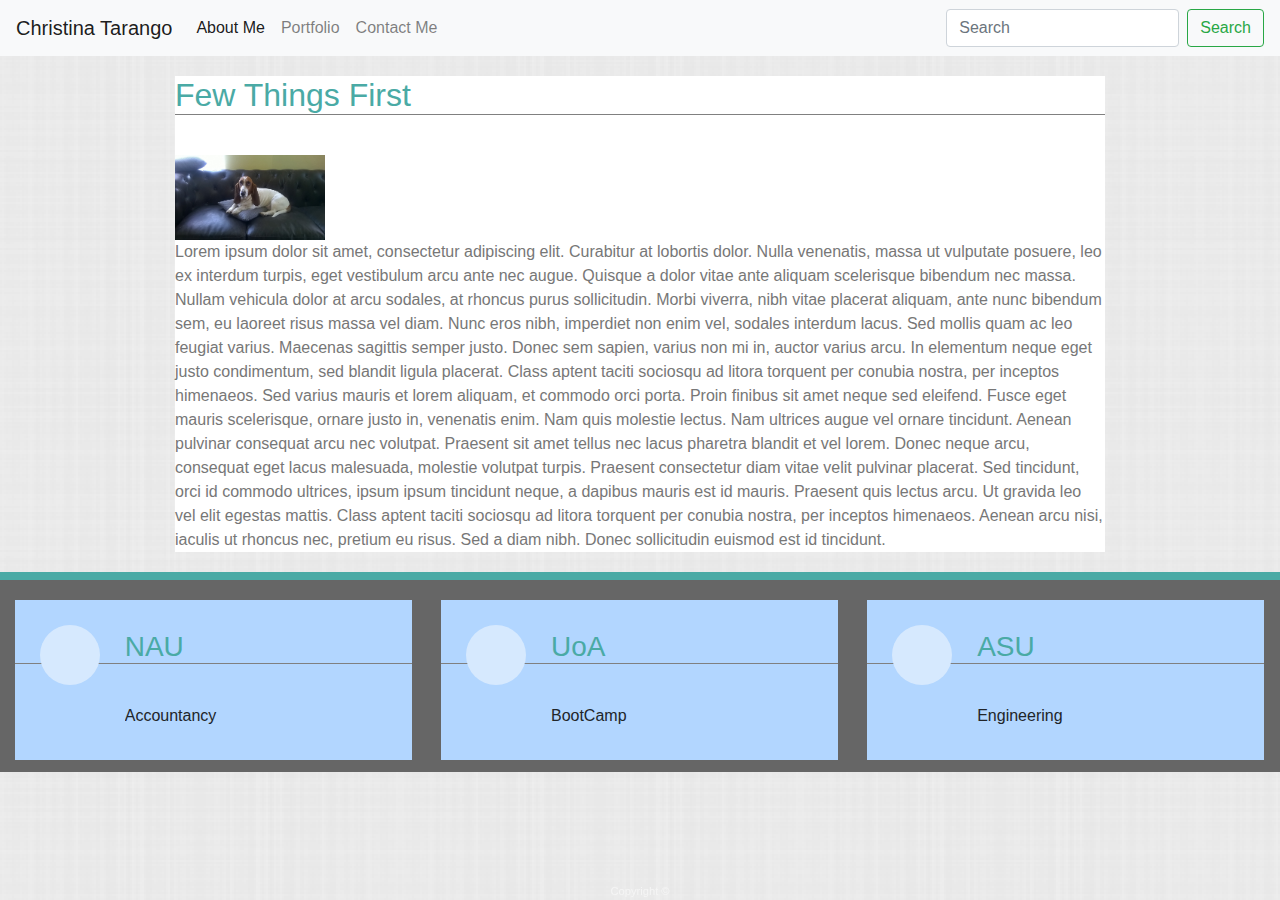
==== index.html @ 3e63846d "base" ====
<!DOCTYPE html>
<html lang='en'>
  <head>
      <title>Basic-Portfolio-CT</title>
    <meta charset="utf-8">
    <meta name="viewport" content="width=device-width, initial-scale=1, shrink-to-fit=yes">
 
    <link rel="stylesheet" href="https://stackpath.bootstrapcdn.com/bootstrap/4.4.1/css/bootstrap.min.css" integrity="sha384-Vkoo8x4CGsO3+Hhxv8T/Q5PaXtkKtu6ug5TOeNV6gBiFeWPGFN9MuhOf23Q9Ifjh" crossorigin="anonymous">
    <script src="https://ajax.googleapis.com/ajax/libs/jquery/3.3.1/jquery.min.js"></script>
    <script src="https://cdnjs.cloudflare.com/ajax/libs/popper.js/1.14.7/umd/popper.min.js"></script>
    <script src="https://stackpath.bootstrapcdn.com/bootstrap/4.3.1/js/bootstrap.min.js"></script>
    <link rel='stylesheet' href='assets/css/style.css'/>
  </head>
  <body>
<div class="menu">
  <nav class="navbar navbar-expand-lg navbar-light bg-light">
    <a class="navbar-brand" href="#">Christina Tarango</a>
    <button class="navbar-toggler" type="button" data-toggle="collapse" data-target="#navbarTogglerDemo02" aria-controls="navbarTogglerDemo02" aria-expanded="false" aria-label="Toggle navigation">
      <span class="navbar-toggler-icon"></span>
    </button>
  
    <div class="collapse navbar-collapse" id="navbarTogglerDemo02">
      <ul class="navbar-nav mr-auto mt-2 mt-lg-0">
        <li class="nav-item active">
          <a class="nav-link" href="index.html">About Me<span class="sr-only">(current)</span></a>
        </li>
        <li class="nav-item">
          <a class="nav-link" href="portfolio.html">Portfolio</a>
        </li>
        <li class="nav-item">
          <a class="nav-link" href="contact.html">Contact Me</a>
        </li>
      </ul>
      <form class="form-inline my-2 my-lg-0">
        <input class="form-control mr-sm-2" type="search" placeholder="Search">
        <button class="btn btn-outline-success my-2 my-sm-0" type="submit">Search</button>
      </form>
    </div>
  </nav>
</div>

 
    <div class='container-fluid'>

        <div class='page'>
            <div class='content'>
            <h2>Few Things First</h2>
            <div class="thumbnailmain"><img src="assets/images/portfolio-about-me.png" alt="Portfolio About" style="width:150px;"/>   </div>
            
            <p>Lorem ipsum dolor sit amet, consectetur adipiscing elit. Curabitur at lobortis dolor. Nulla venenatis, massa ut vulputate posuere, leo ex interdum turpis, eget vestibulum arcu ante nec augue. Quisque a dolor vitae ante aliquam scelerisque bibendum nec massa. Nullam vehicula dolor at arcu sodales, at rhoncus purus sollicitudin. Morbi viverra, nibh vitae placerat aliquam, ante nunc bibendum sem, eu laoreet risus massa vel diam. Nunc eros nibh, imperdiet non enim vel, sodales interdum lacus. Sed mollis quam ac leo feugiat varius. Maecenas sagittis semper justo. Donec sem sapien, varius non mi in, auctor varius arcu. In elementum neque eget justo condimentum, sed blandit ligula placerat. Class aptent taciti sociosqu ad litora torquent per conubia nostra, per inceptos himenaeos.

              Sed varius mauris et lorem aliquam, et commodo orci porta. Proin finibus sit amet neque sed eleifend. Fusce eget mauris scelerisque, ornare justo in, venenatis enim. Nam quis molestie lectus. Nam ultrices augue vel ornare tincidunt. Aenean pulvinar consequat arcu nec volutpat. Praesent sit amet tellus nec lacus pharetra blandit et vel lorem. Donec neque arcu, consequat eget lacus malesuada, molestie volutpat turpis. Praesent consectetur diam vitae velit pulvinar placerat. Sed tincidunt, orci id commodo ultrices, ipsum ipsum tincidunt neque, a dapibus mauris est id mauris. Praesent quis lectus arcu. Ut gravida leo vel elit egestas mattis. Class aptent taciti sociosqu ad litora torquent per conubia nostra, per inceptos himenaeos. Aenean arcu nisi, 
              iaculis ut rhoncus nec, pretium eu risus. Sed a diam nibh. Donec sollicitudin euismod est id tincidunt. </p>
        </div>
          
          </div>



          </div>
        </div>
    </div>
      </div>
      <div class='footer'>
        <div class='column'>
            <div class='avatar'></div>
            <h3 class='username'>NAU</h3>
            <p class='comment'>Accountancy</p>
          </div>
        <div class='column'>
            <div class='avatar'></div>
            <h3 class='username'>UoA</h3>
            <p class='comment'>BootCamp</p>
          </div>
  <div class='column'>
    <div class='avatar'></div>
    <h3 class='username'>ASU</h3>
    <p class='comment'>Engineering</p>
  </div>
  <div class="copyright">Copyright &copy;</div>
</div>
</body>
</html>
---- assets/css/style.css ----
* {
    margin: 0;
    padding: 0;
    box-sizing: border-box;
  font-family: Arial, Helvetica, sans-serif;
  }
body{
  background-image: url('../images/fabric_plaid_@2X.png');
  background-color: #cccccc;
}
h1,
h2,
h3,
h4,
h5,
h6 {
  color:  #4aaaa5;
  border-bottom: gray;
  margin-bottom: 40px;
  border-bottom-style: solid;
  border-bottom-width: thin;
}


.navbar {
  font-family: Georgia, 'Times New Roman', Times, serif;
  background-color:#ffffff;
  border-color: #cccccc;
}
 
  
 
  .container-fluid {
    max-width: 960px; 
    margin-top: 20px;
    margin-bottom: 20px;
    
    
  }
  .page {
    margin-right: auto;
    margin-left: auto;
    padding-left: 0px;
    padding-right: 0px; 
    display: block;
    background-color: #ffffff;
  }
  .content{
   
    border-color: #dddddd;
    color: #777777;
    width: 100%;
  }

  .footer {
position: relative;
height: 200px;
    overflow: hidden;
    /*margin-left: 160px;*/
    border-top: 8px solid #4aaaa5;
    background-color: #666666;
    bottom: 0px;
    left: 0px;
    right: 0px;

  }
  
  .column {
    float: left;
    width: 31%;
    margin: 20px 1.15%;
    height: 160px;
    background-color: #B2D6FF;    /* Medium blue */
  }
  .avatar {
    float: left;
    width: 60px;
    height: 60px;
    margin: 25px;
    border-radius: 40px;
    background-color: #D6E9FE;
  }
  
  .username {
    margin-top: 30px;
  }
  
  .comment {
    position: relative;
    margin: 10px;
    overflow: hidden;  /* This is important */
  }
.copyright {
  position: fixed;
  display: block;
  width: 100%;
  color:whitesmoke;
  font-size: 0.7em;
  text-align: center;
  bottom:0;
}
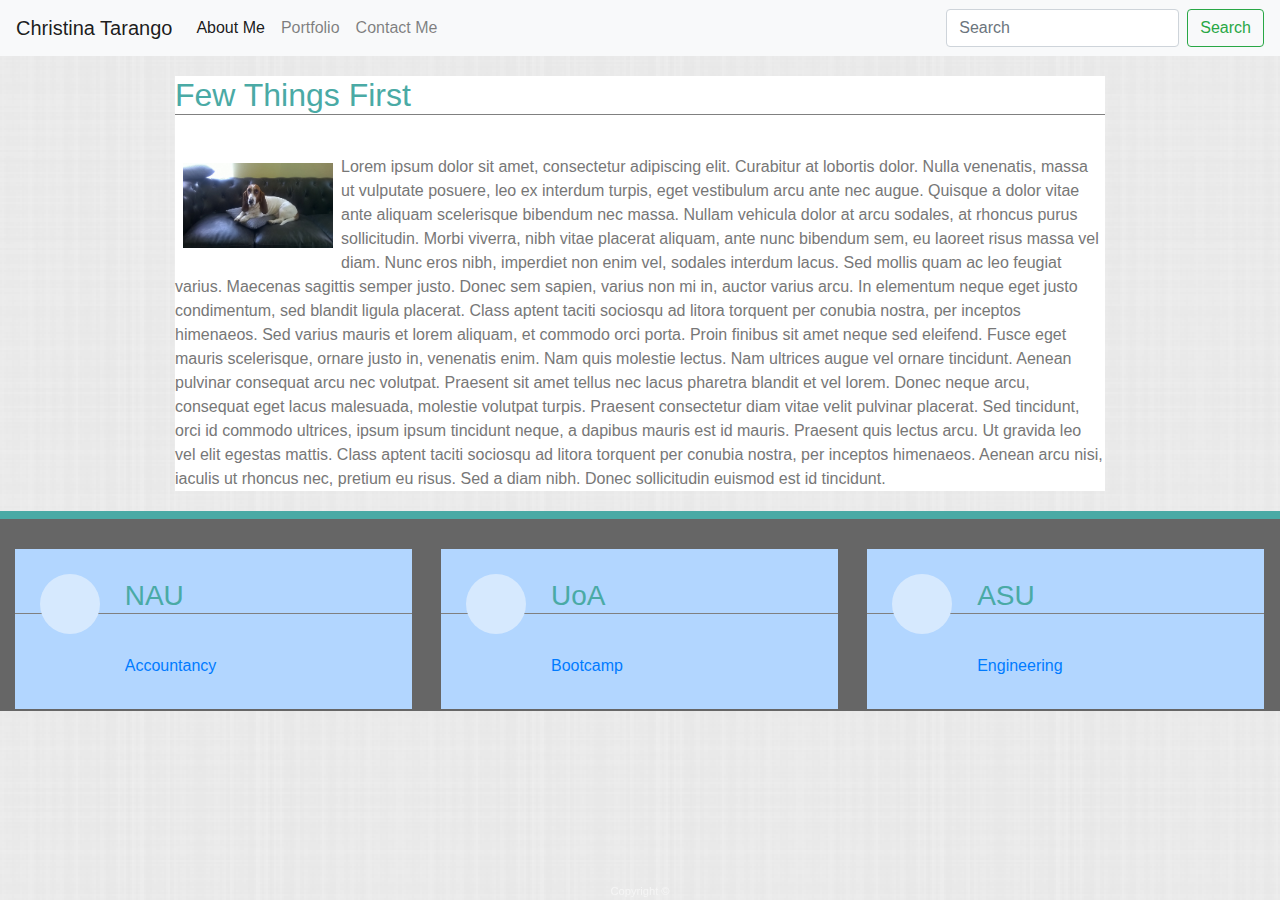
==== commit 0cc866a6: "sticky footer" ====
--- a/index.html
+++ b/index.html
@@ -65,17 +65,19 @@
         <div class='column'>
             <div class='avatar'></div>
             <h3 class='username'>NAU</h3>
-            <p class='comment'>Accountancy</p>
+            <a href="https://nau.edu/franke/"><p class='comment'>Accountancy</p></a>
+            
           </div>
         <div class='column'>
             <div class='avatar'></div>
             <h3 class='username'>UoA</h3>
-            <p class='comment'>BootCamp</p>
+            <a href="https://bootcamp.ce.arizona.edu/coding/"><p class='comment'>Bootcamp</p></a>
           </div>
   <div class='column'>
     <div class='avatar'></div>
     <h3 class='username'>ASU</h3>
-    <p class='comment'>Engineering</p>
+    
+    <a href="https://engineering.asu.edu/"><p class='comment'>Engineering</p></a>
   </div>
   <div class="copyright">Copyright &copy;</div>
 </div>
--- a/assets/css/style.css
+++ b/assets/css/style.css
@@ -44,6 +44,7 @@
     padding-right: 0px; 
     display: block;
     background-color: #ffffff;
+
   }
   .content{
    
@@ -51,7 +52,13 @@
     color: #777777;
     width: 100%;
   }
+.thumbnailmain {
+  float: left;
+margin: 5px;
+padding: 3px;
 
+
+}
   .footer {
 position: relative;
 height: 200px;
@@ -62,6 +69,7 @@
     bottom: 0px;
     left: 0px;
     right: 0px;
+    padding-top: 10px;
 
   }
   
